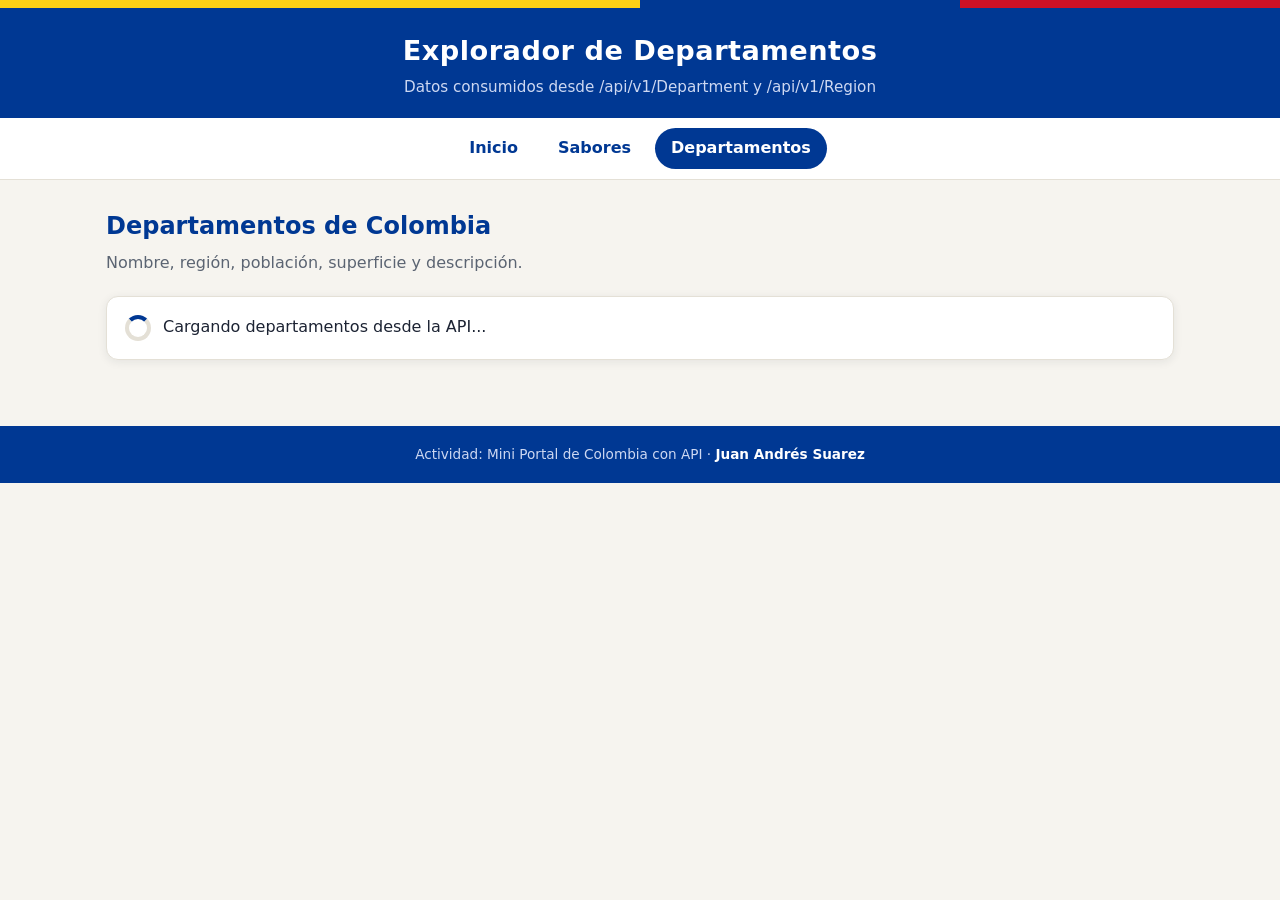
==== departamentos.html @ 730ef746 "feat: :sparkles: Creación de la maqueta de la página "Departamentos" Se creó la página del explorado" ====
<!DOCTYPE html>
<html lang="es">
<head>
  <meta charset="UTF-8">
  <meta name="viewport" content="width=device-width, initial-scale=1.0">
  <title>Departamentos de Colombia</title>
  <link rel="stylesheet" href="css/estilos.css">
</head>
<body>
  <div class="franja"></div>

  <header class="cabecera">
    <h1>Explorador de Departamentos</h1>
    <p>Datos consumidos desde /api/v1/Department y /api/v1/Region</p>
  </header>

  <nav class="navegacion">
    <a href="index.html">Inicio</a>
    <a href="sabores.html">Sabores</a>
    <a href="departamentos.html" class="activa">Departamentos</a>
  </nav>

  <main class="contenedor">
    <h2 class="titulo-seccion">Departamentos de Colombia</h2>
    <p class="subtitulo">Nombre, región, población, superficie y descripción.</p>

    <div id="cargando" class="estado">
      <div class="spinner"></div>
      <span>Cargando departamentos desde la API...</span>
    </div>

    <div id="error" class="estado error oculto"></div>

    <div id="resumen" class="resumen oculto"></div>

    <div id="cuadricula" class="cuadricula"></div>
  </main>

  <footer class="pie">
    Actividad: Mini Portal de Colombia con API &middot; <b>Juan Andrés Suarez</b>
  </footer>
</body>
</html>
---- css/estilos.css ----
:root {
  --amarillo: #FCD116;
  --azul: #003893;
  --rojo: #CE1126;
  --tinta: #1c2333;
  --gris: #5b6472;
  --fondo: #f6f4ef;
  --blanco: #ffffff;
  --borde: #e4e0d6;
  --sombra: 0 2px 10px rgba(28, 35, 51, 0.08);
}

* { margin: 0; padding: 0; box-sizing: border-box; }

body {
  font-family: "Segoe UI", system-ui, -apple-system, Arial, sans-serif;
  background: var(--fondo);
  color: var(--tinta);
  line-height: 1.55;
}

.franja {
  height: 8px;
  background: linear-gradient(90deg,
    var(--amarillo) 0 50%,
    var(--azul) 50% 75%,
    var(--rojo) 75% 100%);
}

.cabecera {
  background: var(--azul);
  color: var(--blanco);
  padding: 22px 16px 18px;
  text-align: center;
}
.cabecera h1 { font-size: 1.7rem; letter-spacing: 0.5px; }
.cabecera p { color: #cdd8f2; font-size: 0.95rem; margin-top: 4px; }

.navegacion {
  background: var(--blanco);
  border-bottom: 1px solid var(--borde);
  display: flex;
  justify-content: center;
  gap: 8px;
  flex-wrap: wrap;
  padding: 10px 12px;
  position: sticky;
  top: 0;
  z-index: 10;
}
.navegacion a {
  text-decoration: none;
  color: var(--azul);
  font-weight: 600;
  padding: 8px 16px;
  border-radius: 999px;
  transition: background 0.2s, color 0.2s;
}
.navegacion a:hover { background: var(--amarillo); color: var(--tinta); }
.navegacion a.activa { background: var(--azul); color: var(--blanco); }

.contenedor { max-width: 1100px; margin: 0 auto; padding: 28px 16px 48px; }

.titulo-seccion { font-size: 1.5rem; color: var(--azul); margin-bottom: 6px; }
.subtitulo { color: var(--gris); margin-bottom: 20px; }

.estado {
  display: flex;
  align-items: center;
  gap: 12px;
  background: var(--blanco);
  border: 1px solid var(--borde);
  border-radius: 12px;
  padding: 18px;
  margin: 18px 0;
  box-shadow: var(--sombra);
}
.spinner {
  width: 26px; height: 26px;
  border: 4px solid var(--borde);
  border-top-color: var(--azul);
  border-radius: 50%;
  animation: girar 0.9s linear infinite;
  flex-shrink: 0;
}
@keyframes girar { to { transform: rotate(360deg); } }

.estado.error { border-color: var(--rojo); color: var(--rojo); font-weight: 600; }
.oculto { display: none; }

.resumen {
  background: var(--blanco);
  border: 1px solid var(--borde);
  border-left: 6px solid var(--amarillo);
  border-radius: 12px;
  padding: 14px 18px;
  margin-bottom: 22px;
  box-shadow: var(--sombra);
}
.resumen strong { color: var(--azul); font-size: 1.15rem; }

.cuadricula {
  display: grid;
  grid-template-columns: repeat(auto-fill, minmax(260px, 1fr));
  gap: 18px;
}

.tarjeta {
  background: var(--blanco);
  border: 1px solid var(--borde);
  border-radius: 14px;
  overflow: hidden;
  box-shadow: var(--sombra);
  display: flex;
  flex-direction: column;
  transition: transform 0.15s, box-shadow 0.15s;
}
.tarjeta:hover { transform: translateY(-3px); box-shadow: 0 6px 18px rgba(28,35,51,0.14); }

.tarjeta img {
  width: 100%;
  height: 170px;
  object-fit: cover;
  display: block;
  background: var(--borde);
}

.tarjeta-cuerpo { padding: 14px 16px 18px; display: flex; flex-direction: column; gap: 8px; }
.tarjeta-cuerpo h3 { color: var(--tinta); font-size: 1.1rem; }

.insignia {
  align-self: flex-start;
  background: var(--amarillo);
  color: var(--tinta);
  font-size: 0.75rem;
  font-weight: 700;
  border-radius: 999px;
  padding: 3px 10px;
  text-transform: uppercase;
  letter-spacing: 0.4px;
}

.datos { display: flex; gap: 16px; flex-wrap: wrap; font-size: 0.85rem; color: var(--gris); }
.datos b { color: var(--azul); display: block; font-size: 0.95rem; }

.descripcion { font-size: 0.9rem; color: var(--gris); }

.portada { text-align: center; padding: 30px 10px 10px; }
.portada h2 { font-size: 2rem; color: var(--azul); margin-bottom: 10px; }
.portada p { max-width: 640px; margin: 0 auto 26px; color: var(--gris); }
.accesos { display: grid; grid-template-columns: repeat(auto-fit, minmax(260px, 1fr)); gap: 18px; max-width: 760px; margin: 0 auto; }
.acceso {
  display: block;
  text-decoration: none;
  background: var(--blanco);
  border: 1px solid var(--borde);
  border-top: 6px solid var(--amarillo);
  border-radius: 14px;
  padding: 26px 20px;
  box-shadow: var(--sombra);
  transition: transform 0.15s;
}
.acceso:hover { transform: translateY(-3px); }
.acceso h3 { color: var(--azul); margin-bottom: 8px; }
.acceso p { color: var(--gris); font-size: 0.9rem; margin: 0; }
.acceso .ir { display: inline-block; margin-top: 14px; color: var(--rojo); font-weight: 700; }

.pie {
  background: var(--azul);
  color: #cdd8f2;
  text-align: center;
  padding: 18px 16px;
  font-size: 0.85rem;
}
.pie b { color: var(--blanco); }
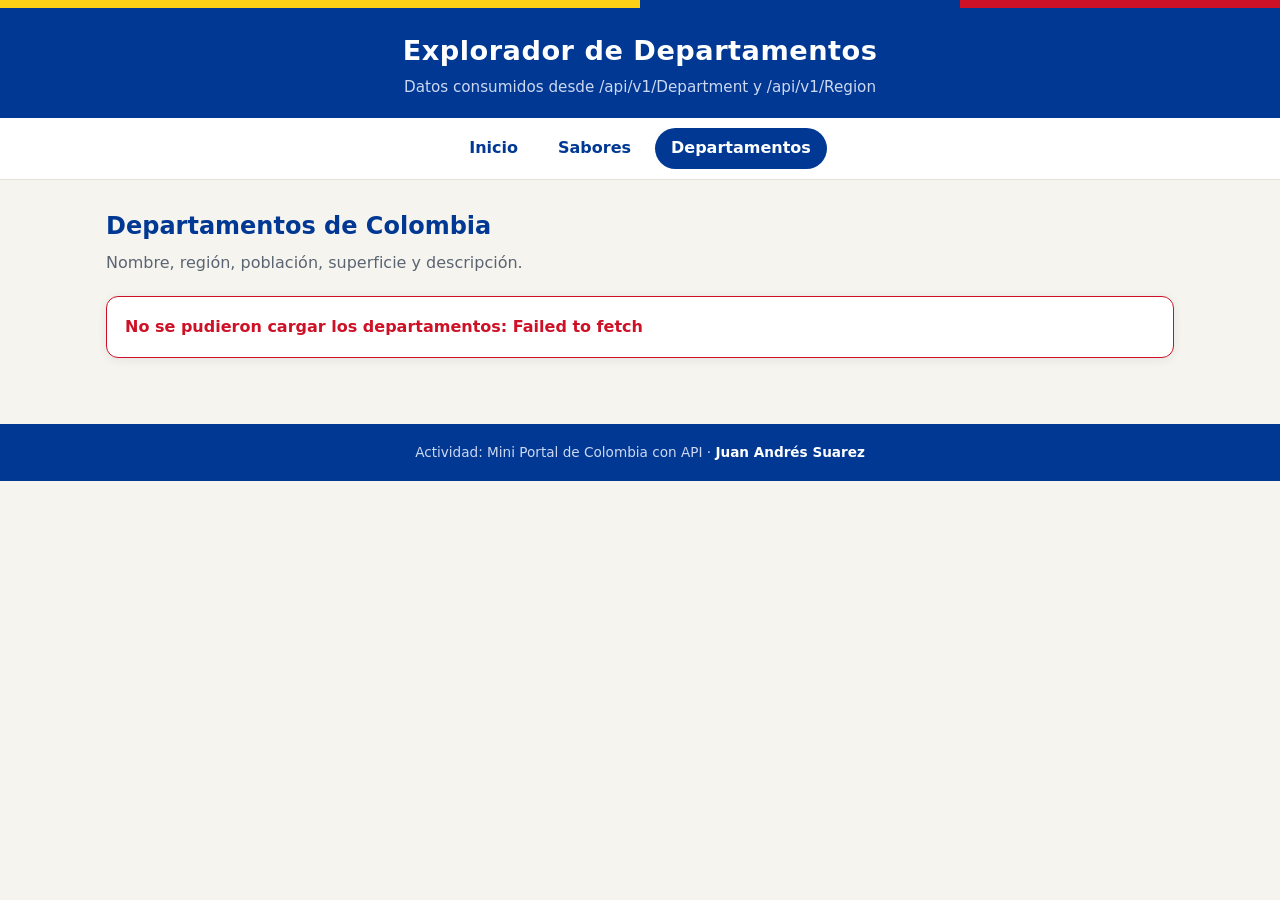
==== commit 07c6ecdf: "feat: :sparkles: Carga de departamentos con fetch Se combinaron los endpoints Department y Region co" ====
--- a/departamentos.html
+++ b/departamentos.html
@@ -39,5 +39,7 @@
   <footer class="pie">
     Actividad: Mini Portal de Colombia con API &middot; <b>Juan Andrés Suarez</b>
   </footer>
+
+  <script src="js/departamentos.js"></script>
 </body>
 </html>
